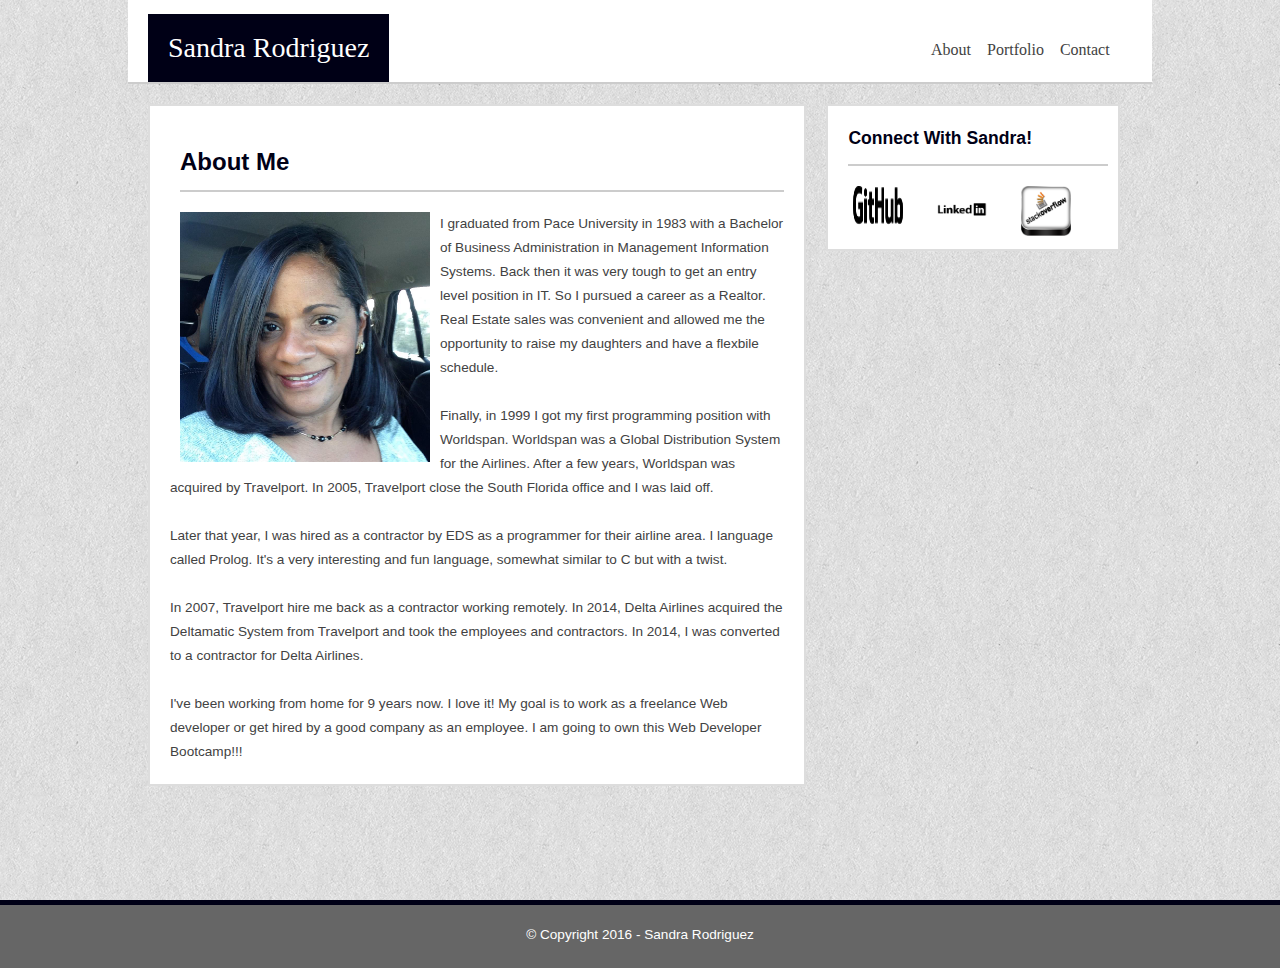
==== index.html @ 76bf9b7f "First Commit" ====
<!DOCTYPE html>
<html lang="en">
<head>
  
  <meta charset="UTF-8">
  
  <title>About Sandra</title>

  <link rel="stylesheet" type="text/css" href="assets/css/reset.css">
  <link rel="stylesheet" type="text/css" href="assets/css/style.css">


</head>


<body>

  <div class="container clearfix">
    <header class="wrapper_header">
      
      <div id="main_heading">
          <h1>Sandra Rodriguez</h1>
      </div>

      <div id="main_heading_menu">
        <div id="table">
          <ul>
              <li><a href="index.html"><strong>About</strong></a></li>
              <li><a href="portfolio.html"><strong>Portfolio</strong></a></li>
              <li><a href="contact.html"><strong>Contact</strong></a></li>
          </ul>
        </div>
      </div>
    </header>


    <section id="left_section">

      <div class="sub_heading_border">

        <h2 class="sub_heading_1">About Me</h2>

      </div>
      <img id="profpic" src="assets/images/profilepic.jpg" alt="Sandra Rodriguez">
      <p>


          I graduated from Pace University in 1983 with a Bachelor of Business Administration in Management
          Information Systems.  Back then it was very tough to get an entry level position in IT.
          So I pursued a career as a Realtor.  Real Estate sales was convenient and allowed me the
          opportunity to raise my daughters and have a flexbile schedule.
      </p>
        <br>
        <p>
          Finally, in 1999 I got my first programming position with Worldspan.  Worldspan was a Global
          Distribution System for the Airlines.  After a few years, Worldspan was acquired by Travelport.
          In 2005, Travelport close the South Florida office and I was laid off.
        </p>
        <br>
        <p>
          Later that year, I was hired as a contractor by EDS as a programmer for their airline area.  I
          language called Prolog.  It's a very interesting and fun language, somewhat similar to C but
          with a twist.
        </p>
        <br>
        <p>
          In 2007, Travelport hire me back as a contractor working remotely.  In 2014, Delta Airlines acquired
          the Deltamatic System from Travelport and took the employees and contractors.  In 2014, I was
           converted to a contractor for Delta Airlines.
        </p>
        <br>
        <p>
          I've been working from home for 9 years now.  I love it!  My goal is to work as a freelance Web developer
           or get hired by a good company as an employee.  I am going to own this Web Developer Bootcamp!!!
        </p>
    </section>

    <section id="right_menu">

      <div class="sub_heading_border">

        <h2 class="sub_heading_2">Connect With Sandra!</h2>

      </div>
      <a href="https://github.com/srodrig284" target="_blank"><img src="assets/images/logo_github.png" alt="GitHub Logo" class="thumb"></a>

      <a href="https://www.linkedin.com/in/sandra-rodriguez-996aa923/" target="_blank"><img src="assets/images/linkedin.png" alt="LinkedIn" class="thumb"></a>

      <a href="http://stackoverflow.com/users/7328197/sandrar?tab=profile" target="_blank"><img src="assets/images/stackoverflowpx.png" alt="StackOverflow Logo" class="thumb"></a>
    </section>

    <div class="push"></div>
  </div> <!-- END .container-->

  <div class="footer">
    
    <p>&copy; Copyright 2016 - Sandra Rodriguez</p>

  </div>

</body>
</html>
---- assets/css/style.css ----
body {
    margin: 0;
    padding: 0;
    background: url(../images/paper_2.png) #efeee7;
    font-family: 'Georgia', 'Times', 'Times New Roman', serif;
    color: #424242;
    height: 100%;
}

header {
    background-color: #fff;
    border-bottom: 2px solid #ccc;
    width: 100%
}

.footer {
    background-color: #666;
    text-align: center;
    border-top: 5px solid #000016;
    clear: both;
    width: 100%;
    bottom: 0;
    left: 0;
    color: #fff;
    padding-top: 23px;
}

h1, h2 {
    font-family: 'Georgia', 'Times', 'Times New Roman', serif;
    color: #000016;
}

h1 {
    display: inline-block;
    padding: 20px;
    margin-bottom: 0;
    background-color: #000016;
    color: #fff;
    font-size: 1.75em;
}
/*
div{
    clear: both;
}*/

.thumb {
    width: 50px;
    height: 50px;
    padding: 0 15px 10px 15px;
}

html, body {
    height: 100%;
    margin: 0;
}

.wrapper {
    min-height: 100%;
    margin: 0 auto -40px; /* the bottom margin is the negative value of the footer's height */
}


.wrapper_header {
    min-height: 100%;
    margin: 0 auto; /* the bottom margin is the negative value of the footer's height */
}

.footer, .push { /* .push must be the same height as .footer */
    height: 40px;
}

.container {
    margin: 0 auto;
    min-height: 100%;
    width: 1024px;
}

.clearfix {
    overflow: auto;
}

header, #main_heading, #main_heading_menu {
    float: left;
}

#main_heading {
    font-family: 'Georgia', Times, Times New Roman, serif;
    padding: 14px 20px 0 20px;
    width: 600px;
    margin: 0 100px 0 0;
}

#main_heading_menu {
    width: auto;
    background-color: #fff;
    padding: 14px 0 0 10px;
    border: 2px;
    margin: 20px 0 0 45px;
}

.sub_heading_border {
    border-bottom: 2px solid #ccc;
    margin-bottom: 20px;
    padding: 10px 0;
    margin-left: 10px;
}

.sub_heading_1, .sub_heading_2 {
    padding: 14px 0 6px 0;
    font-weight: bold;
    font-family: 'Arial', 'Helvetica Neue', Helvetica, sans-serif;
}

.sub_heading_1 {
    font-size: 1.5em;
}

.sub_heading_2 {
    font-size: 1.1em;
}

li {
    display: inline;
    float: left;
    padding: 8px;
}

a {
    text-decoration: none;
    color: #424242;
}

/*a:visited {
    text-decoration: none;
    color: #4aaaa5;
}*/

a:hover{ background-color: red;
    text-decoration: underline;}

/*a:focus{ background-color: orange; }*/

p {
    font-family: 'Arial', 'Helvetica Neue', 'Helvetica', sans-serif;
    font-size: .85em;
}

#left_section, #right_menu {
    float: left;
}

#left_section {
    background-color: #fff;
    border: 2px solid #ddd;
    width: 60%;
    padding: 20px;
    margin: 20px 0 100px 20px;
    line-height: 150%;
}

#right_menu {
    width: 270px;
    background-color: #fff;
    border: 2px solid #ddd;
    margin: 20px 0 100px 20px;
    padding: 0 10px 0 10px;
}

#profpic {
    float: left;
    margin-left: 10px;
    margin-right: 10px;
    margin-bottom: 10px;
    width: 250px;
    height: auto;
}

#portpic {
    float: left;
    margin-left: 10px;
    margin-right: 10px;
    margin-bottom: 10px;
    width: 250px;
    height: auto;
}

fieldset {
    margin: 0 0 10px 0;
}

#contact input[type="text"], #contact input[type="email"], #contact textarea {
    width: 96%;
    border: 1px solid #CCC;
    background: #FFF;
    margin: 0 0 5px;
    padding: 10px;
}

#contact textarea {
    height: 200px;
}

#contact input[type="text"]:hover, #contact input[type="email"]:hover, #contact textarea:hover {
    -webkit-transition: border-color 0.3s ease-in-out;
    -moz-transition: border-color 0.3s ease-in-out;
    transition: border-color 0.3s ease-in-out;
    border: 1px solid #AAA;
}

#contact textarea {
    height: 300px;
    max-width: 100%;
    resize: none;
}

#contact button[type="submit"] {
    cursor: pointer;
    width: 100%;
    border: none;
    background-color: #000016;
    color: #FFF;
    padding: 10px;
    font-size: 15px;
}

#contact button[type="submit"]:hover {
    background-color: #f10e0e;
    -webkit-transition: background 0.3s ease-in-out;
    -moz-transition: background 0.3s ease-in-out;
    transition: background-color 0.3s ease-in-out;
}

.portfolio_container {
    overflow: auto;
    clear: both;
    justify-content:space-between;
}

.portfolio_images {
    position: relative;
    display: inline-block;
    box-sizing: border-box;
    overflow: hidden;
    left: 20px;
    margin-right:30px;
    margin-top: 40px;
}

#absolute {
    position: absolute;
    bottom: 20px;
    width: 209px;
    left: 10px;
    padding: 10px 20px 10px 20px;
    text-align: center;
    background: #000016;
    color: #f7f7f7;
}

@media only screen and (max-width: 980px) {
    .container {
        width: 100%;
    }

    .wrapper_header{
        width: 100%;
    }

    #main_heading {
        width: 60%;
        margin: 0;
    }

    #main_heading_menu {
        margin: 20px auto 0 auto;
    }

    #left_section {
        width: 50%;
    }

    #profpic {
        width: 100%;
    }

    #portpic {
        width: 100%;
    }

    #absolute {
        width: 425px;
    }
}

@media only screen and (max-width: 768px) {
    .portfolio_container {
        width: 100%;
    }

    #left_section {
        width: 90%;
        margin: 20px;
        padding: 20px;
    }

    #right_menu {
        width: 90%;
        margin: 0 20px 40px 20px;
        padding: 20px;
    }

    .portfolio_images {
        width: 40%;
        margin: 40px 20px 0 20px;
    }

    #profpic {
        width: 35%;
    }

    #portpic {
        width: 100%;
    }

    #absolute {
        width: 81%;
    }
}

@media only screen and (max-width: 640px) {
    #main_heading {
        width: 100%;
        text-align: center;
        padding:0;
    }

    #main_heading_menu {
        width: 100%;
        align-content: center;
    }

    #left_section {
        width: 85%;
    }

    #right_menu {
        width: 85%;
    }

    #profpic {
        width: 98%;
    }

    h1 {
        display: block;
    }

    #table {
        display: table;   /* Allow the centering to work */
        margin: 0 auto;
    }

    .portfolio_images {
        margin-right: 0;
        margin-top: 0;
        overflow: visible;
        width: 100%;
    }

    #portpic {
        width: 90%;
    }

    #absolute {
        width: 450px;
    }

}
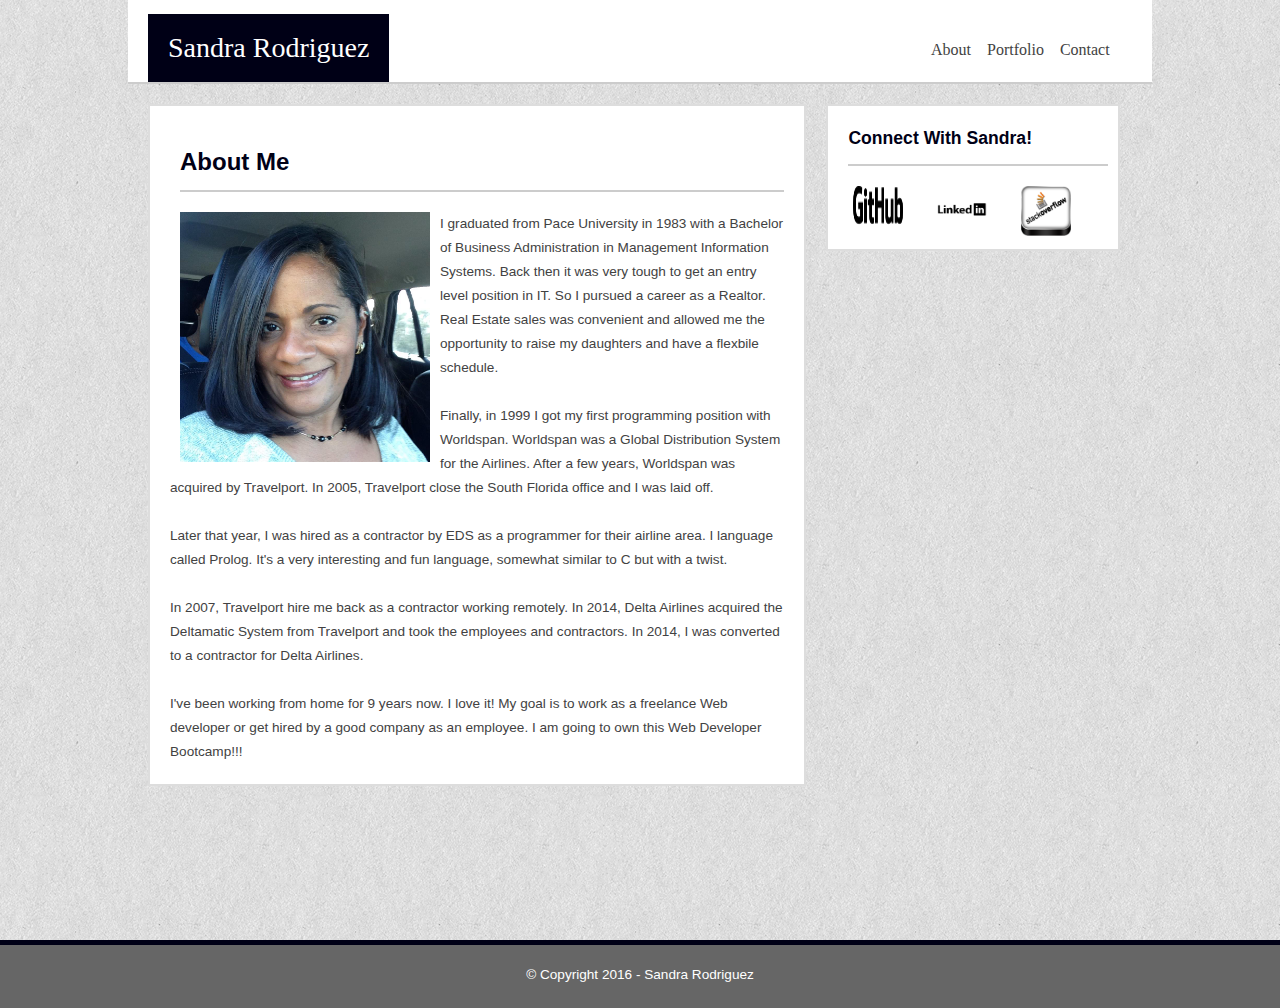
==== commit c7b6db1e: "Initial Commit" ====
--- a/index.html
+++ b/index.html
@@ -5,10 +5,11 @@
   <meta charset="UTF-8">
   
   <title>About Sandra</title>
+  <meta http-equiv="X-UA-Compatible" content="IE=edge">
+  <meta name="viewport" content="width=device-width, initial-scale=1">
 
   <link rel="stylesheet" type="text/css" href="assets/css/reset.css">
   <link rel="stylesheet" type="text/css" href="assets/css/style.css">
-
 
 </head>
 
@@ -43,8 +44,6 @@
       </div>
       <img id="profpic" src="assets/images/profilepic.jpg" alt="Sandra Rodriguez">
       <p>
-
-
           I graduated from Pace University in 1983 with a Bachelor of Business Administration in Management
           Information Systems.  Back then it was very tough to get an entry level position in IT.
           So I pursued a career as a Realtor.  Real Estate sales was convenient and allowed me the
@@ -89,8 +88,9 @@
       <a href="http://stackoverflow.com/users/7328197/sandrar?tab=profile" target="_blank"><img src="assets/images/stackoverflowpx.png" alt="StackOverflow Logo" class="thumb"></a>
     </section>
 
-    <div class="push"></div>
   </div> <!-- END .container-->
+
+  <div class="push"></div>
 
   <div class="footer">
     
--- a/assets/css/style.css
+++ b/assets/css/style.css
@@ -10,7 +10,8 @@
 header {
     background-color: #fff;
     border-bottom: 2px solid #ccc;
-    width: 100%
+    width: 100%;
+    position: static;
 }
 
 .footer {
@@ -249,7 +250,7 @@
 #absolute {
     position: absolute;
     bottom: 20px;
-    width: 209px;
+    width: 100%;
     left: 10px;
     padding: 10px 20px 10px 20px;
     text-align: center;
@@ -339,6 +340,9 @@
         align-content: center;
     }
 
+    header {
+        position: static;
+
     #left_section {
         width: 85%;
     }
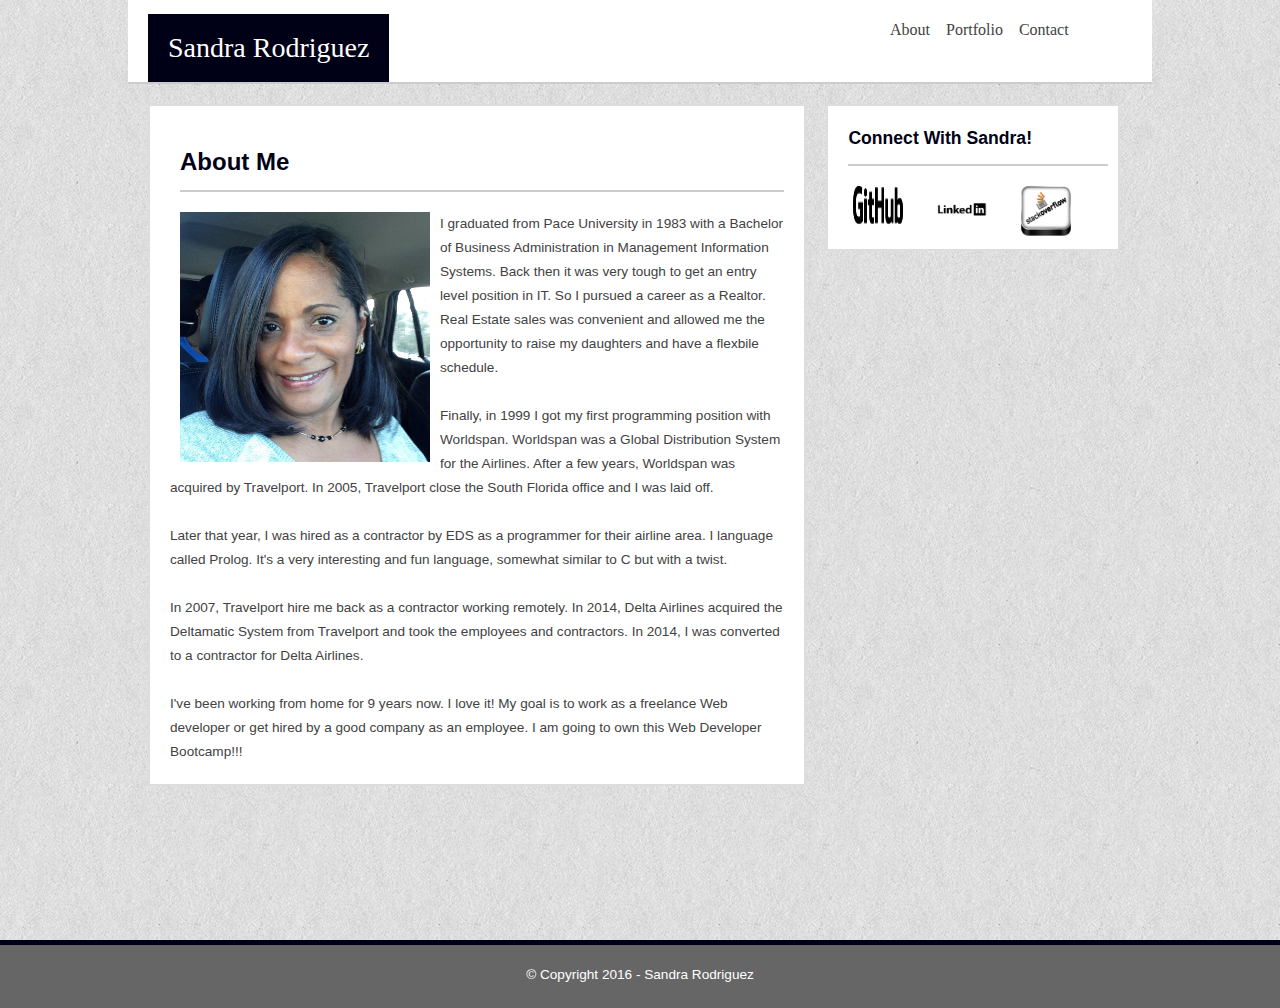
==== commit 5fbb515e: "Updated Responsive" ====
--- a/index.html
+++ b/index.html
@@ -26,9 +26,9 @@
       <div id="main_heading_menu">
         <div id="table">
           <ul>
-              <li><a href="index.html"><strong>About</strong></a></li>
-              <li><a href="portfolio.html"><strong>Portfolio</strong></a></li>
-              <li><a href="contact.html"><strong>Contact</strong></a></li>
+              <li><a href="index.html">About</a></li>
+              <li><a href="portfolio.html">Portfolio</a></li>
+              <li><a href="contact.html">Contact</a></li>
           </ul>
         </div>
       </div>
--- a/assets/css/style.css
+++ b/assets/css/style.css
@@ -94,9 +94,9 @@
 #main_heading_menu {
     width: auto;
     background-color: #fff;
-    padding: 14px 0 0 10px;
+    padding: 14px;
     border: 2px;
-    margin: 20px 0 0 45px;
+    /*margin: 20px 0 0 45px;*/
 }
 
 .sub_heading_border {
@@ -134,12 +134,31 @@
 /*a:visited {
     text-decoration: none;
     color: #4aaaa5;
-}*/
+}*//*
 
 a:hover{ background-color: red;
     text-decoration: underline;}
-
+*/
 /*a:focus{ background-color: orange; }*/
+/*
+a:hover,
+a:focus {
+    color: #0ce3ac;
+    text-decoration: underline;
+}
+a:focus {
+    outline: 5px auto -webkit-focus-ring-color;
+    outline-offset: -2px;
+}*/
+
+a:hover,
+a:focus {
+    color: #ffffff;
+    text-decoration: none;
+    outline: 0;
+    background-color: #375a7f;
+}
+
 
 p {
     font-family: 'Arial', 'Helvetica Neue', 'Helvetica', sans-serif;
@@ -250,7 +269,7 @@
 #absolute {
     position: absolute;
     bottom: 20px;
-    width: 100%;
+    width: 78%;
     left: 10px;
     padding: 10px 20px 10px 20px;
     text-align: center;
